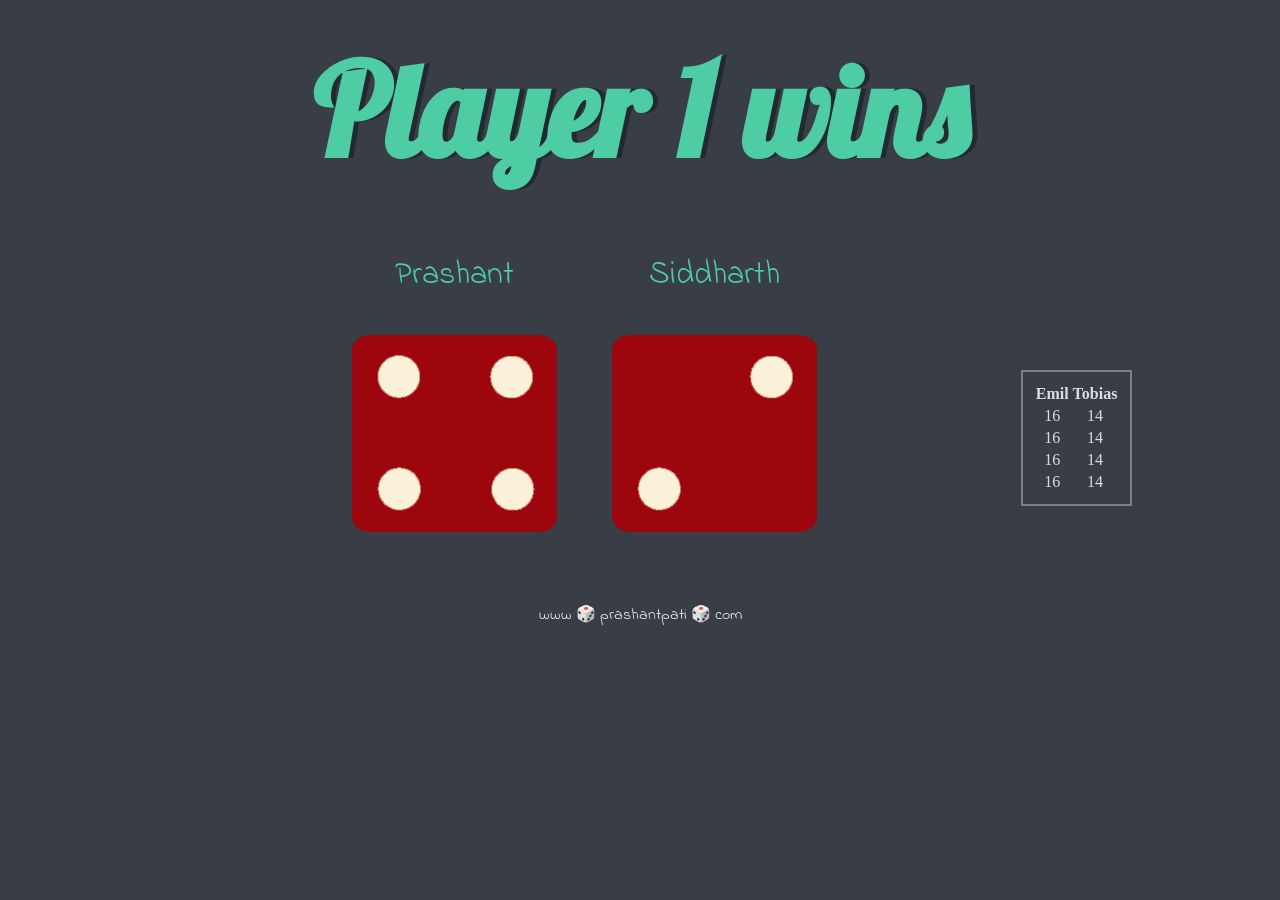
==== index.html @ 0acd4727 "Rename dicee.html to index.html" ====
<!DOCTYPE html>
<html lang="en" dir="ltr">
  <head>
    <meta charset="utf-8">
    <title>Dicee</title>
    <link rel="stylesheet" href="styles.css">
    <link href="https://fonts.googleapis.com/css?family=Indie+Flower|Lobster" rel="stylesheet">

  </head>
  <body>

    <div class="container">
    
      <h1 id="heading">Refresh Me</h1>
      
      <!-- score tabel -->
      <div class="tabel" style="float: right;">
      <table style= "width:100%" class="score-t" >
        <tr>
          <th>Emil</th>
          <th>Tobias</th>
        </tr>
        <tr class="f-round">
          <td>16</td>
          <td>14</td>
        </tr>
  
        <tr>
          <td>16</td>
          <td>14</td>
        </tr>
  
        <tr>
          <td>16</td>
          <td>14</td>
        </tr>

        <tr>
          <td>16</td>
          <td>14</td>
        </tr>
      </table>
     </div>

     <!-- dice images -->

      <div class="dice">
        <p>Prashant</p>
        <img class="img1" id="image1" src="./images/dice6.png">
      </div>

      <div class="dice">
        <p>Siddharth</p>
        <img class="img2" id="image2"  src="./images/dice6.png">
      </div>


    </div>


    

    <script src="./script.js"></script>

  </body>

  <footer>
    www 🎲 prashantpati 🎲 com
  </footer>
</html>
---- styles.css ----
.container {
  width: 70%;
  margin: auto;
  text-align: center;
}

.dice {
  text-align: center;
  display: inline-block;

}

body {
  background-color: #393E46;
}

h1 {
  margin: 30px;
  font-family: 'Lobster', cursive;
  text-shadow: 5px 0 #232931;
  font-size: 8rem;
  color: #4ECCA3;
}

p {
  font-size: 2rem;
  color: #4ECCA3;
  font-family: 'Indie Flower', cursive;
}

img {
  width: 80%;
}

footer {
  margin-top: 5%;
  color: #EEEEEE;
  text-align: center;
  font-family: 'Indie Flower', cursive;

}

/* score tabel code */

.tabel {
  position: relative;
  top: 150px;
  left: 50px;
}

.score-t {
  float: left;
  color: gainsboro;
  border: 2px solid grey;
  padding: 10px;

}
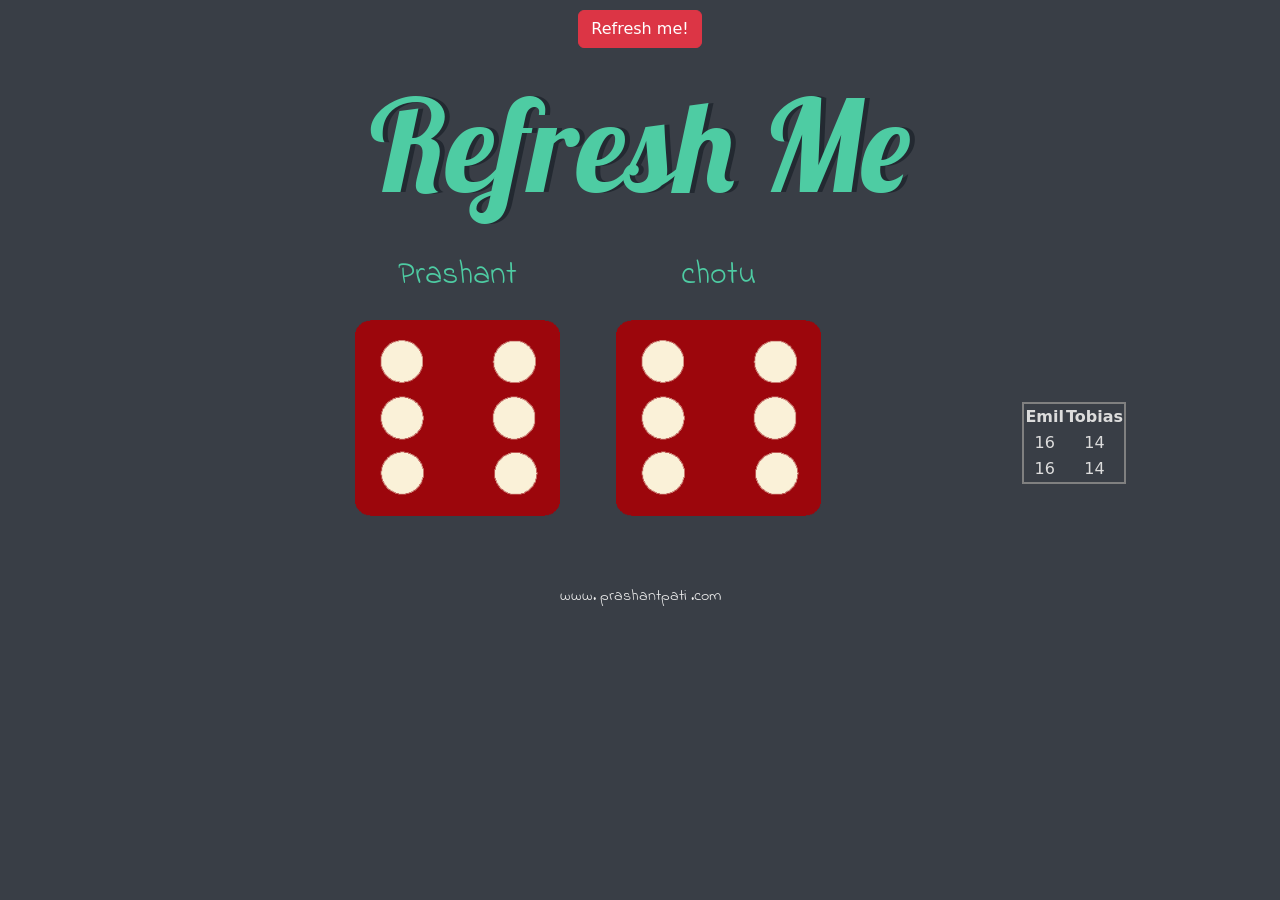
==== commit db2fad15: "buttons added" ====
--- a/index.html
+++ b/index.html
@@ -3,12 +3,17 @@
   <head>
     <meta charset="utf-8">
     <title>Dicee</title>
-    <link rel="stylesheet" href="styles.css">
+    <link rel="stylesheet" href="https://cdn.jsdelivr.net/npm/bootstrap@5.2.0/dist/css/bootstrap.min.css">
+    <link rel="stylesheet" href="style.css">
     <link href="https://fonts.googleapis.com/css?family=Indie+Flower|Lobster" rel="stylesheet">
 
   </head>
   <body>
 
+    <div class="button-top">
+      <button class="btn btn-danger" id="click-me">Refresh me!</button>
+    </div>
+      
     <div class="container">
     
       <h1 id="heading">Refresh Me</h1>
@@ -21,24 +26,15 @@
           <th>Tobias</th>
         </tr>
         <tr class="f-round">
-          <td>16</td>
-          <td>14</td>
+          <td class="fr-1">16</td>
+          <td class="fr-2">14</td>
         </tr>
   
-        <tr>
-          <td>16</td>
-          <td>14</td>
-        </tr>
-  
-        <tr>
+        <tr class="s-round">
           <td>16</td>
           <td>14</td>
         </tr>
 
-        <tr>
-          <td>16</td>
-          <td>14</td>
-        </tr>
       </table>
      </div>
 
@@ -46,12 +42,12 @@
 
       <div class="dice">
         <p>Prashant</p>
-        <img class="img1" id="image1" src="./images/dice6.png">
+        <img class="img1" id="image1" src="./images/dice5.png">
       </div>
 
       <div class="dice">
-        <p>Siddharth</p>
-        <img class="img2" id="image2"  src="./images/dice6.png">
+        <p>chotu</p>
+        <img class="img2" id="image2"  src="./images/dice5.png">
       </div>
 
 
@@ -65,6 +61,6 @@
   </body>
 
   <footer>
-    www 🎲 prashantpati 🎲 com
+    www. prashantpati .com
   </footer>
 </html>
--- a/style.css
+++ b/style.css
@@ -0,0 +1,65 @@
+.container {
+  width: 70%;
+  margin: auto;
+  text-align: center;
+}
+
+.dice {
+  text-align: center;
+  display: inline-block;
+
+}
+
+body {
+  background-color: #393E46;
+}
+
+h1 {
+  margin: 30px;
+  font-family: 'Lobster', cursive;
+  text-shadow: 5px 0 #232931;
+  font-size: 8rem;
+  color: #4ECCA3;
+}
+
+p {
+  font-size: 2rem;
+  color: #4ECCA3;
+  font-family: 'Indie Flower', cursive;
+}
+
+img {
+  width: 80%;
+}
+
+footer {
+  margin-top: 5%;
+  color: #EEEEEE;
+  text-align: center;
+  font-family: 'Indie Flower', cursive;
+
+}
+
+/* score tabel code */
+
+.tabel {
+  position: relative;
+  top: 150px;
+  left: 50px;
+}
+
+.score-t {
+  float: left;
+  color: gainsboro;
+  border: 2px solid grey;
+  padding: 10px;
+
+}
+
+.button-top {
+  display: flex;
+  /* text-align: center; */
+  justify-content: center;
+  position: relative;
+  top: 10px;
+}
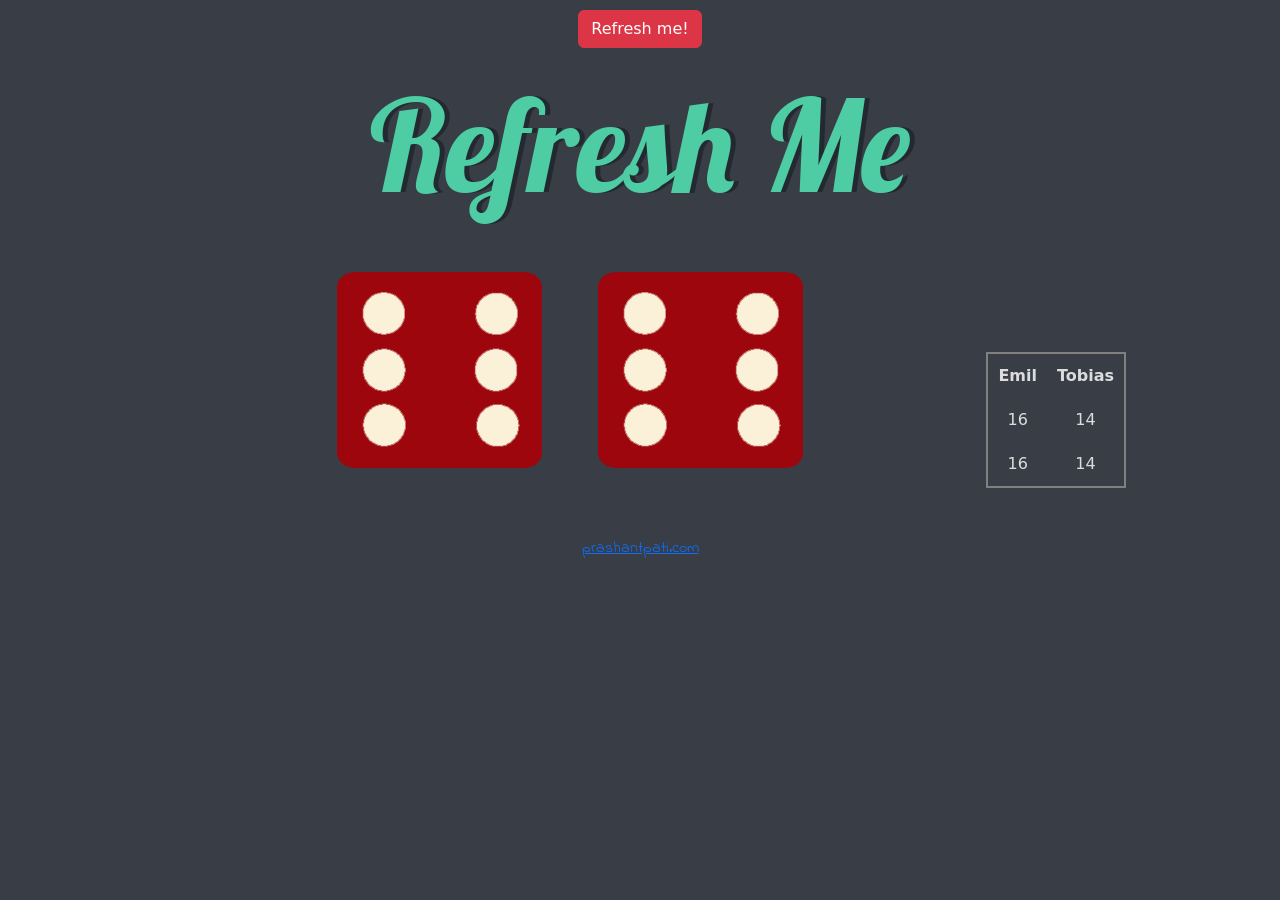
==== commit 89299483: "second commit" ====
--- a/index.html
+++ b/index.html
@@ -61,6 +61,7 @@
   </body>
 
   <footer>
-    www. prashantpati .com
+    <a href="https://prashantpati.com/">prashantpati.com</a>
+    
   </footer>
 </html>
--- a/style.css
+++ b/style.css
@@ -52,7 +52,9 @@
   float: left;
   color: gainsboro;
   border: 2px solid grey;
-  padding: 10px;
+  /* padding: 10px; */
+  position: relative;
+  top: -50px;
 
 }
 
@@ -62,4 +64,12 @@
   justify-content: center;
   position: relative;
   top: 10px;
+}
+
+th {
+  padding: 10px;
+}
+
+td {
+  padding: 10px;
 }
